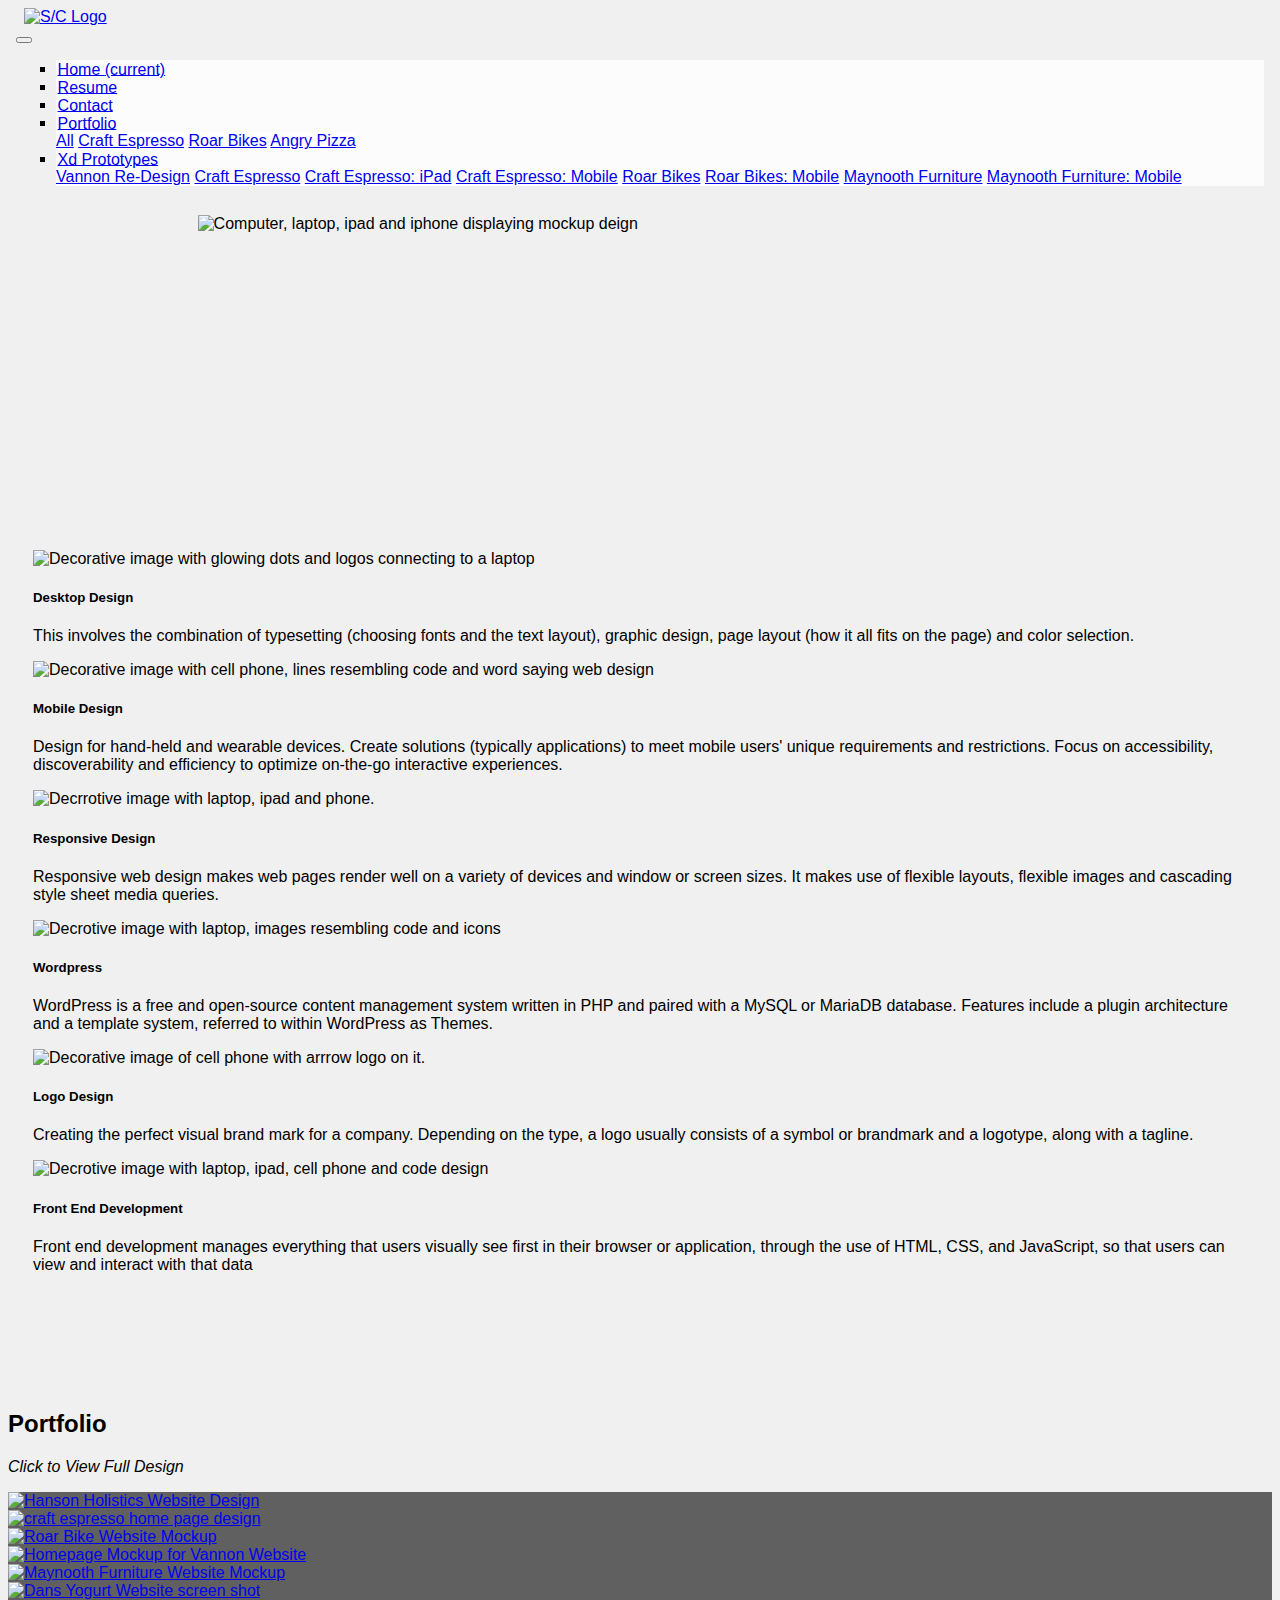
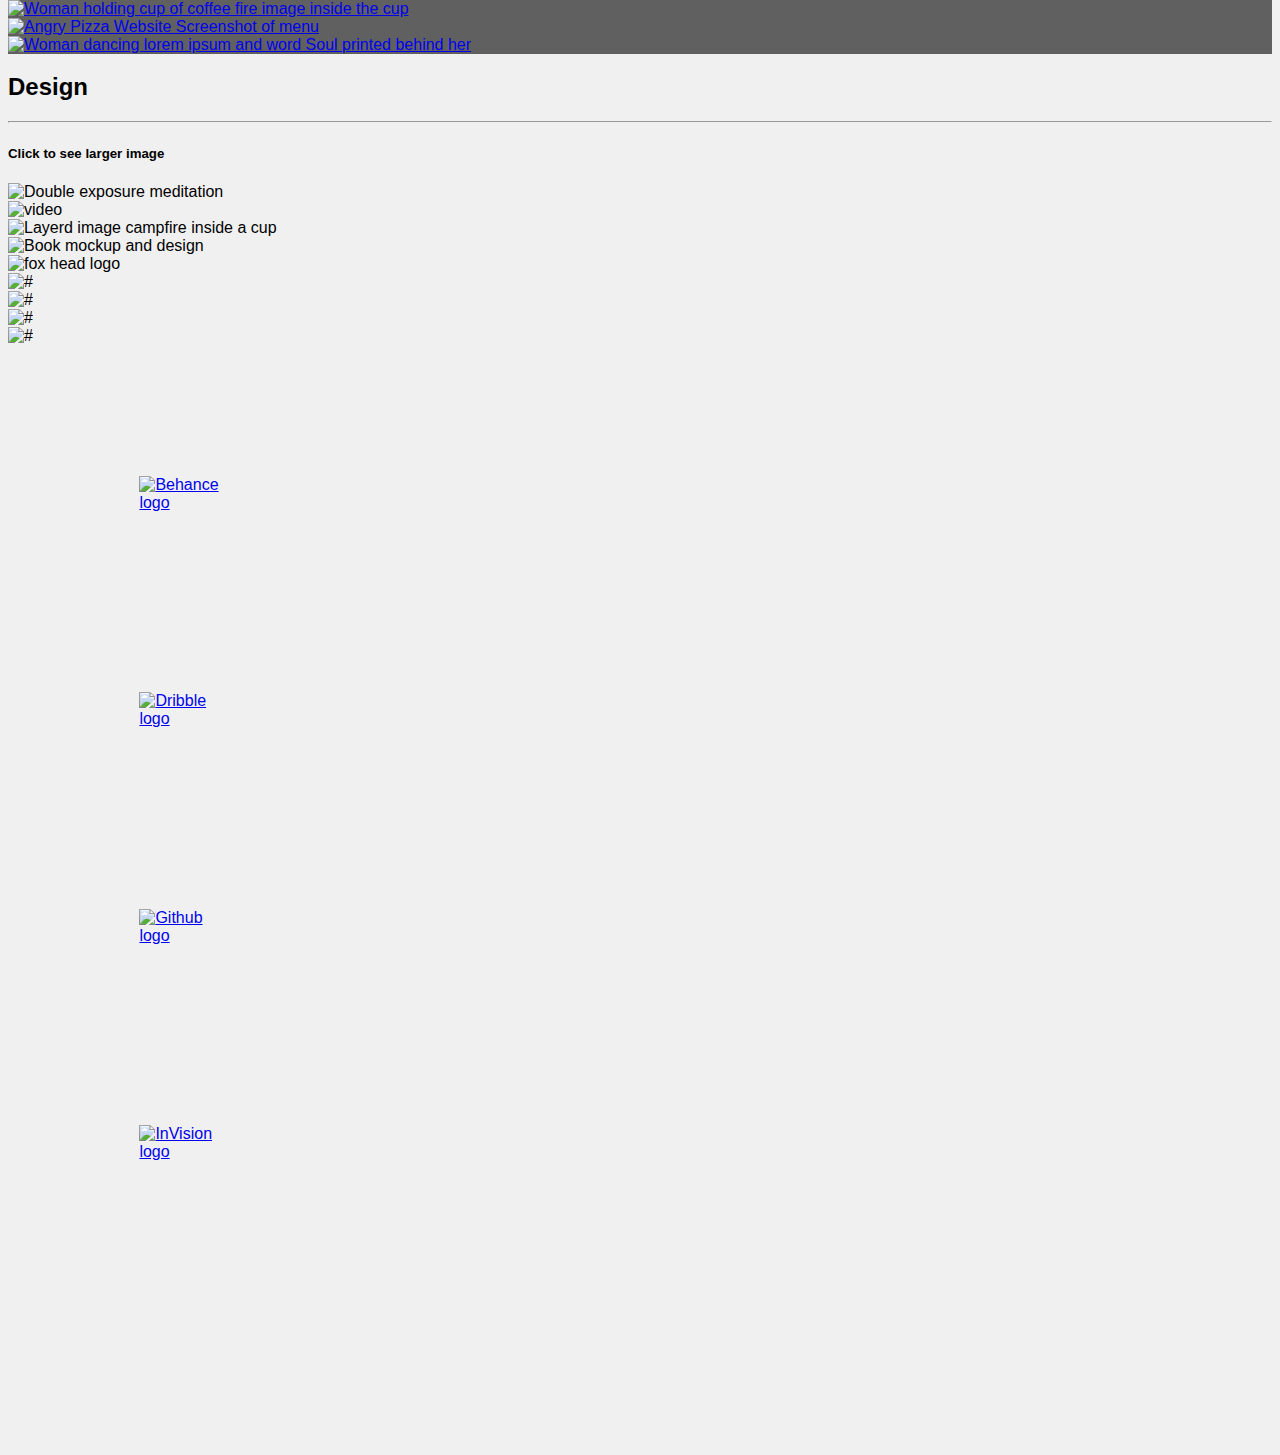
==== index.html @ a52887ca "Add files via upload" ====
<!DOCTYPE html>
<html lang="en">

<head>
    <meta charset="UTF-8">
    <meta name="viewport" content="width=device-width, initial-scale=1.0">
    <title>Stella Designs</title>
    <!--Style Sheets-->
    <link href="remixicon/remixicon.css" rel="stylesheet">
    <link rel="stylesheet" href="stylesheet.css">
    <link rel="stylesheet" href="https://use.typekit.net/ydq0ajx.css">
    <!-- Bootstrap CSS -->
    <link rel="stylesheet" href="https://stackpath.bootstrapcdn.com/bootstrap/4.5.0/css/bootstrap.min.css"
        integrity="sha384-9aIt2nRpC12Uk9gS9baDl411NQApFmC26EwAOH8WgZl5MYYxFfc+NcPb1dKGj7Sk" crossorigin="anonymous">

    <!-- Tab icon -->
    <link rel="icon" href="img/stellaDesignLogo.png">
</head>

<body class="homeback">
    <div class="container">
        <!--Nav Bar-->
        <nav class="navbar navbar-expand-lg navbar-light sticky-top">
            <!-- logo -->
            <nav class="navbar navbar-light">
                <a class="navbar-brand" href="index.html">
                    <img src="img/stellaDesignLogo.png" alt="S/C Logo" style="height: 40px; ">
                </a>
            </nav>
            <!-- buttons -->
            <button class="navbar-toggler" type="button" data-toggle="collapse" data-target="#navbarNavDropdown"
                aria-controls="navbarNavDropdown" aria-expanded="false" aria-label="Toggle navigation">
                <span class="navbar-toggler-icon"></span>
            </button>
            <div class="collapse navbar-collapse" id="navbarNavDropdown">
                <ul class="navbar-nav ml-auto float-right">
                    <li class="nav-item active btn btn-outline-light mr-2">
                        <a class="nav-link" href="index.html">Home <span class="sr-only">(current)</span></a>
                    </li>
                    <li class="nav-item btn btn-outline-light mr-2">
                        <a class="nav-link" href="resume.html" tabindex="-1" aria-disabled="true">Resume</a>
                    </li>
                    <!-- Contact Form Placeholder -->
                    <li class="nav-item btn btn-outline-light mr-2">
                        <a class="nav-link" href="#" tabindex="-1" aria-disabled="true"
                            onclick="myFunction()">Contact</a>
                    </li>

                    <!--Portfolio Dropdown -->
                    <li class="nav-item dropdown btn btn-outline-light mr-2">
                        <a class="nav-link dropdown-toggle" href="#" id="DropdownFolioLink" role="button"
                            data-toggle="dropdown" aria-haspopup="true" aria-expanded="false">
                            Portfolio
                        </a>
                        <div class="dropdown-menu dropdown-menu-right btn btn-outline-light float-right"
                            aria-labelledby="navbarDropdownMenuLink" style="width: fit-content;">
                            <a class="dropdown-item" href="#portfolio">All</a>
                            <a class="dropdown-item" href="craftespresso.html">Craft Espresso</a>
                            <a class="dropdown-item" href="roarbikes.html">Roar Bikes</a>
                            <a class="dropdown-item" href="http://www.angrypizza.org" target="_blank">Angry Pizza</a>
                        </div>
                    </li>
                    <!--Mockup Dropdown -->
                    <li class="nav-item dropdown btn btn-outline-light">
                        <a class="nav-link dropdown-toggle" href="#" id="DropdownProtoLink" role="button"
                            data-toggle="dropdown" aria-haspopup="true" aria-expanded="false">
                            Xd Prototypes
                        </a>
                        <div class="dropdown-menu dropdown-menu-right btn btn-outline-light float-right"
                            aria-labelledby="DropdownProtoLink" style="width: fit-content;">
                            <!--for adding work: <a class="dropdown-item" href="#" target="_blank"> </a> -->
                            <a class="dropdown-item"
                                href="https://xd.adobe.com/view/ec214ffd-3682-4f2c-b77d-623f2d445ed2-b972/?fullscreen"
                                target="_blank">Vannon Re-Design</a>
                            <a class="dropdown-item"
                                href="https://xd.adobe.com/view/e392a697-c793-42c1-b26d-2d791ee0e2bf-b6c1/?fullscreen"
                                target="_blank">Craft Espresso</a>
                            <a class="dropdown-item"
                                href="https://xd.adobe.com/view/31a9ad16-51f7-4d57-8e6a-fd2aa8a09aed-64fa/?fullscreen"
                                target="_blank">Craft Espresso: iPad</a>
                            <a class="dropdown-item"
                                href="https://xd.adobe.com/view/ab44ca80-dfff-43b3-85c9-408f45f07c1b-fe17/?fullscreen"
                                target="_blank">Craft Espresso: Mobile</a>
                            <a class="dropdown-item"
                                href="https://xd.adobe.com/view/7312abbd-8846-4dc2-86fb-6466eca6521e-2641/?fullscreen"
                                target="_blank">Roar Bikes</a>
                            <a class="dropdown-item"
                                href="https://xd.adobe.com/view/83d54ed7-0c4a-432d-b6cd-e9b2bb427b2b-d686/?fullscreen"
                                target="_blank">Roar Bikes: Mobile</a>
                            <a class="dropdown-item"
                                href="https://xd.adobe.com/view/3331b954-3d25-4347-905c-2ad1a66511f4-6662/?fullscreen"
                                target="_blank">Maynooth Furniture</a>
                            <a class="dropdown-item"
                                href="https://xd.adobe.com/view/c58eb7b5-ad56-41d8-8434-50454ff50d60-90dd/?fullscreen">Maynooth
                                Furniture: Mobile</a>
                        </div>
                    </li>

                </ul>
            </div>
        </nav>

        <!--Hero Box-->
        <div class="herobox">
            <img src="img/stellaDesignHeader.png" alt="Computer, laptop, ipad and iphone displaying mockup deign">
        </div>
        <!-- Freelancer Section -->
        <section id="freelancer">
            <div class="card-deck">
                <div class="col-lg-4 col-md-6">
                    <div class="card">
                        <img class="card-img-top" src="img/hp/desktopDesignBox.jpg"
                            alt="Decorative image with glowing dots and logos connecting to a laptop">
                        <div class="card-body">
                            <h5 class="card-title">Desktop Design</h5>
                            <p class="card-text">This involves the combination of typesetting (choosing fonts and the
                                text layout), graphic design, page layout (how it all fits on the page) and color
                                selection.</p>
                            <!-- <p class="card-text"><small class="text-muted">Last updated 3 mins ago</small></p> -->
                        </div>
                    </div>
                </div>

                <div class="col-lg-4 col-md-6">
                    <div class="card">
                        <img class="card-img-top" src="img/hp/mobileDesignBox.jpg"
                            alt="Decorative image with cell phone, lines resembling code and word saying web design">
                        <div class="card-body">
                            <h5 class="card-title">Mobile Design</h5>
                            <p class="card-text">Design for hand-held and wearable devices. Create solutions (typically
                                applications) to meet mobile users' unique requirements and restrictions. Focus on
                                accessibility, discoverability and efficiency to optimize on-the-go interactive
                                experiences.</p>
                            <!-- <p class="card-text"><small class="text-muted">Last updated 3 mins ago</small></p> -->
                        </div>
                    </div>
                </div>

                <div class="col-lg-4 col-md-6">
                    <div class="card">
                        <img class="card-img-top" src="img/hp/responsiveDesignBox.jpg"
                            alt="Decrrotive image with laptop, ipad and phone.">
                        <div class="card-body">
                            <h5 class="card-title">Responsive Design</h5>
                            <p class="card-text">Responsive web design makes web pages render well on a variety of
                                devices and window or screen sizes. It makes use of flexible layouts, flexible images
                                and cascading style sheet media queries.</p>
                            <!-- <p class="card-text"><small class="text-muted">Last updated 3 mins ago</small></p> -->
                        </div>
                    </div>
                </div>

                <div class="col-lg-4 col-md-6">
                    <div class="card">
                        <img class="card-img-top" src="img/hp/wordpressBox.jpg"
                            alt="Decrotive image with laptop, images resembling code and icons">
                        <div class="card-body">
                            <h5 class="card-title">Wordpress</h5>
                            <p class="card-text">WordPress is a free and open-source content management system written
                                in PHP and paired with a MySQL or MariaDB database. Features include a plugin
                                architecture and a template system, referred to within WordPress as Themes.</p>
                            <!-- <p class="card-text"><small class="text-muted">Last updated 3 mins ago</small></p> -->
                        </div>
                    </div>
                </div>

                <div class="col-lg-4 col-md-6">
                    <div class="card">
                        <img class="card-img-top" src="img/hp/logoDesignBox.jpg"
                            alt="Decorative image of cell phone with arrrow logo on it.">
                        <div class="card-body">
                            <h5 class="card-title">Logo Design</h5>
                            <p class="card-text">Creating the perfect visual brand mark for a company. Depending on the
                                type, a logo usually consists of a symbol or brandmark and a logotype, along with a
                                tagline.</p>
                            <!-- <p class="card-text"><small class="text-muted">Last updated 3 mins ago</small></p> -->
                        </div>
                    </div>
                </div>

                <div class="col-lg-4 col-md-6">
                    <div class="card">
                        <img class="card-img-top" src="img/hp/frontEndDevelopmentBox.jpg"
                            alt="Decrotive image with laptop, ipad, cell phone and code design">
                        <div class="card-body">
                            <h5 class="card-title">Front End Development</h5>
                            <p class="card-text">Front end development manages everything that users visually see first
                                in their browser or application, through the use of HTML, CSS, and JavaScript, so that
                                users can view and interact with that data</p>
                            <!-- <p class="card-text"><small class="text-muted">Last updated 3 mins ago</small></p> -->
                        </div>
                    </div>
                </div>

            </div>
        </section>



        <!-- ======= Portfolio Section ======= -->
        <section id="portfolio" class="portfolio">
            <div class="container">

                <div class="section-title">
                    <h2>Portfolio</h2>
                    <p><em>Click to View Full Design</em></p>
                </div>

                <div class="row portfolio-container">

                    <div class="col-lg-4 col-md-6 portfolio-item filter-card">
                        <div class="portfolio-wrap">
                            <a href="https://xd.adobe.com/view/724b1f10-8fae-4a0b-abdb-724ad7472450-2718/?fullscreen">
                                <img src="img/hp/HansonHolisticsDraft.jpg" class="img-fluid"
                                    alt="Hanson Holistics Website Design">
                                <div class="portfolio-info">
                                    <h4>Hanson Holistics</h4>
                                    <p>Re-Design &amp Website To Come</p>
                                </div>
                            </a>
                        </div>
                    </div>

                    <div class="col-lg-4 col-md-6 portfolio-item filter-web">
                        <div class="portfolio-wrap">
                            <a href="craftespresso.html">
                                <img src="img/ce/DesktopHome.jpg" class="img-fluid"
                                    alt="craft espresso home page design">
                                <div class="portfolio-info">
                                    <h4>Craft Espresso</h4>
                                    <p>Xd Design</p>
                                </div>
                            </a>
                        </div>
                    </div>

                    <div class="col-lg-4 col-md-6 portfolio-item filter-app">
                        <div class="portfolio-wrap">
                            <a href="roarbikes.html">
                                <img src="img/rb/rbHome.jpg" class="img-fluid" alt="Roar Bike Website Mockup">
                                <div class="portfolio-info">
                                    <h4>Roar Bikes</h4>
                                    <p>Xd Design</p>
                                </div>
                            </a>
                        </div>
                    </div>

                    <div class="col-lg-4 col-md-6 portfolio-item filter-web">
                        <div class="portfolio-wrap">
                            <a href="https://xd.adobe.com/view/ec214ffd-3682-4f2c-b77d-623f2d445ed2-b972/?fullscreen"
                                target="_blank">
                                <img src="img/hp/VannonHomePage.jpg" class="img-fluid"
                                    alt="Homepage Mockup for Vannon Website">
                                <div class="portfolio-info">
                                    <h4>Vannon Homepage Re-Design </h4>
                                    <p>Adobe Xd & Photoshop</p>
                                </div>
                            </a>
                        </div>
                    </div>

                    <div class="col-lg-4 col-md-6 portfolio-item filter-web">
                        <div class="portfolio-wrap">
                            <a href="https://xd.adobe.com/view/3331b954-3d25-4347-905c-2ad1a66511f4-6662/?fullscreen"
                                target="_blank">
                                <img src="img/hp/maynoothHomepage.jpg" class="img-fluid"
                                    alt="Maynooth Furniture Website Mockup">
                                <div class="portfolio-info">
                                    <h4>Maynooth Furniture</h4>
                                    <p>Xd Design</p>
                                </div>
                            </a>
                        </div>
                    </div>

                    <div class="col-lg-4 col-md-6 portfolio-item filter-card">
                        <div class="portfolio-wrap">
                            <a href="https://github.com/stella-designs/dansyogurt" target="_blank">
                                <img src="img/hp/MockupDansyogurt.jpg" class="img-fluid"
                                    alt="Dans Yogurt Website screen shot">
                                <div class="portfolio-info">
                                    <h4>Dans Yogurt</h4>
                                    <p>HTML, CSS and Bootstrap</p>
                                </div>
                            </a>
                        </div>
                    </div>

                    <div class="col-lg-4 col-md-6 portfolio-item filter-app">
                        <div class="portfolio-wrap">
                            <a href="https://github.com/stella-designs">
                                <img src="img/hp/pexels-negative-space-169573.jpg" class="img-fluid"
                                    alt="Woman holding cup of coffee fire image inside the cup">
                                <div class="portfolio-info">
                                    <h4>Portfolio Code</h4>
                                    <p>On Github</p>
                                </div>
                            </a>
                        </div>
                    </div>

                    <div class="col-lg-4 col-md-6 portfolio-item filter-app">
                        <div class="portfolio-wrap">
                            <a href="http://www.angrypizza.org" target="_blank">
                                <img src="img/hp/angrypizzamenu.png" class="img-fluid"
                                    alt="Angry Pizza Website Screenshot of menu">
                                <div class="portfolio-info">
                                    <h4>Angry Pizza</h4>
                                    <p>Website Build on Wordpress</p>
                                </div>
                            </a>
                        </div>
                    </div>

                    <div class="col-lg-4 col-md-6 portfolio-item filter-card">
                        <div class="portfolio-wrap">
                            <a href="#">
                                <img src="img/hp/pexels-pixabay-78793.jpg" class="img-fluid"
                                    alt="Woman dancing lorem ipsum and word Soul printed behind her">
                                <div class="portfolio-info">
                                    <h4>Auto Shop</h4>
                                    <p>Re-Design &amp Website To Come</p>
                                </div>
                            </a>
                        </div>
                    </div>


                    <!------ Image Modal -------->
                    <div class="container my-4">

                        <h2>Design</h2>

                        <hr>
                        <h5>Click to see larger image</h5>

                        <!-- Grid row -->
                        <div class="row">

                            <!-- Grid column -->
                            <div class="col-lg-4 col-md-12 mb-4">

                                <!--Modal: Name-->
                                <div class="modal fade" id="modal1" tabindex="-1" role="dialog"
                                    aria-labelledby="myModalLabel" aria-hidden="true">
                                    <div class="modal-dialog modal-lg" role="document">

                                        <!--Content-->
                                        <div class="modal-content">

                                            <!--Body-->
                                            <div class="modal-body mb-0 p-0">

                                                <div class="embed-responsive embed-responsive-16by9 z-depth-1-half">
                                                    <img class="embed-responsive-item"
                                                        src="img/dp/doubleexposuremeditation.jpg"
                                                        alt="Double exposure meditation" allowfullscreen>
                                                </div>

                                            </div>

                                            <!--Footer-->
                                            <div class="modal-footer justify-content-center">
                                                <button type="button"
                                                    class="btn btn-outline-primary btn-rounded btn-md ml-4"
                                                    data-dismiss="modal">Close</button>
                                            </div>

                                        </div>
                                        <!--/.Content-->

                                    </div>
                                </div>
                                <!--Modal: Name-->

                                <a><img class="img-fluid z-depth-1" src="img/dp/doubleexposuremeditation.jpg"
                                        alt="Double exposure meditation" data-toggle="modal" data-target="#modal1"></a>

                            </div>
                            <!-- Grid column -->

                            <!-- Grid column -->
                            <div class="col-lg-4 col-md-6 mb-4">

                                <!--Modal: Name-->
                                <div class="modal fade" id="modal6" tabindex="-1" role="dialog"
                                    aria-labelledby="myModalLabel" aria-hidden="true">
                                    <div class="modal-dialog modal-lg" role="document">

                                        <!--Content-->
                                        <div class="modal-content">

                                            <!--Body-->
                                            <div class="modal-body mb-0 p-0">

                                                <div class="embed-responsive embed-responsive-16by9 z-depth-1-half">
                                                    <img class="embed-responsive-item"
                                                        src="img/dp/dancerColorAccent.jpg" allowfullscreen>
                                                </div>

                                            </div>

                                            <!--Footer-->
                                            <div class="modal-footer justify-content-center">
                                                <button type="button"
                                                    class="btn btn-outline-primary btn-rounded btn-md ml-4"
                                                    data-dismiss="modal">Close</button>
                                            </div>

                                        </div>
                                        <!--/.Content-->

                                    </div>
                                </div>
                                <!--Modal: Name-->

                                <a><img class="img-fluid z-depth-1" src="img/dp/dancerColorAccent.jpg" alt="video"
                                        data-toggle="modal" data-target="#modal6"></a>

                            </div>
                            <!-- Grid column -->

                            <!-- Grid column -->
                            <div class="col-lg-4 col-md-6 mb-4">

                                <!--Modal: Name-->
                                <div class="modal fade" id="modal4" tabindex="-1" role="dialog"
                                    aria-labelledby="myModalLabel" aria-hidden="true">
                                    <div class="modal-dialog modal-lg" role="document">

                                        <!--Content-->
                                        <div class="modal-content">

                                            <!--Body-->
                                            <div class="modal-body mb-0 p-0">

                                                <div class="embed-responsive embed-responsive-16by9 z-depth-1-half">
                                                    <img class="embed-responsive-item" src="img/dp/postcardMockup.jpg"
                                                        alt="Layerd image campfire inside a cup" allowfullscreen>
                                                </div>

                                            </div>

                                            <!--Footer-->
                                            <div class="modal-footer justify-content-center">
                                                <button type="button"
                                                    class="btn btn-outline-primary btn-rounded btn-md ml-4"
                                                    data-dismiss="modal">Close</button>
                                            </div>

                                        </div>
                                        <!--/.Content-->

                                    </div>
                                </div>
                                <!--Modal: Name-->

                                <a><img class="img-fluid z-depth-1" src="img/dp/postcardMockup.jpg"
                                        alt="Layerd image campfire inside a cup" data-toggle="modal"
                                        data-target="#modal4"></a>

                            </div>
                            <!-- Grid column -->

                        </div>
                        <!-- Grid row -->

                        <!-- Grid row -->
                        <div class="row">

                            <!-- Grid column -->
                            <div class="col-lg-4 col-md-12 mb-4">

                                <!--Modal: Name-->
                                <div class="modal fade" id="modal2" tabindex="-1" role="dialog"
                                    aria-labelledby="myModalLabel" aria-hidden="true">
                                    <div class="modal-dialog modal-lg" role="document">

                                        <!--Content-->
                                        <div class="modal-content">

                                            <!--Body-->
                                            <div class="modal-body mb-0 p-0">

                                                <div class="embed-responsive embed-responsive-16by9 z-depth-1-half">
                                                    <img class="embed-responsive-item"
                                                        src="img/dp/GaH_longDocMockup.jpg" alt="Book mockup and design"
                                                        allowfullscreen>
                                                </div>

                                            </div>

                                            <!--Footer-->
                                            <div class="modal-footer justify-content-center">
                                                <button type="button"
                                                    class="btn btn-outline-primary btn-rounded btn-md ml-4"
                                                    data-dismiss="modal">Close</button>
                                            </div>

                                        </div>
                                        <!--/.Content-->

                                    </div>
                                </div>
                                <!--Modal: Name-->

                                <a><img class="img-fluid z-depth-1" src="img/dp/GaH_longDocMockup.jpg"
                                        alt="Book mockup and design" data-toggle="modal" data-target="#modal2"></a>

                            </div>
                            <!-- Grid column -->

                            <!-- Grid column -->
                            <div class="col-lg-4 col-md-6 mb-4">

                                <!--Modal: Name-->
                                <div class="modal fade" id="modal5" tabindex="-1" role="dialog"
                                    aria-labelledby="myModalLabel" aria-hidden="true">
                                    <div class="modal-dialog modal-lg" role="document">

                                        <!--Content-->
                                        <div class="modal-content">

                                            <!--Body-->
                                            <div class="modal-body mb-0 p-0">

                                                <div class="embed-responsive embed-responsive-16by9 z-depth-1-half">
                                                    <img class="embed-responsive-item" src="img/dp/foxAi.svg"
                                                        alt="fox head logo" allowfullscreen>
                                                </div>

                                            </div>

                                            <!--Footer-->
                                            <div class="modal-footer justify-content-center">
                                                <button type="button"
                                                    class="btn btn-outline-primary btn-rounded btn-md ml-4"
                                                    data-dismiss="modal">Close</button>
                                            </div>

                                        </div>
                                        <!--/.Content-->

                                    </div>
                                </div>
                                <!--Modal: Name-->

                                <a><img class="img-fluid z-depth-1" src="img/dp/foxAi.svg" alt="fox head logo"
                                        data-toggle="modal" data-target="#modal5"></a>

                            </div>
                            <!-- Grid column -->

                            <!-- Grid column -->
                            <div class="col-lg-4 col-md-6 mb-4">

                                <!--Modal: Name-->
                                <div class="modal fade" id="modal3" tabindex="-1" role="dialog"
                                    aria-labelledby="myModalLabel" aria-hidden="true">
                                    <div class="modal-dialog modal-lg" role="document">

                                        <!--Content-->
                                        <div class="modal-content">

                                            <!--Body-->
                                            <div class="modal-body mb-0 p-0">

                                                <div class="embed-responsive embed-responsive-16by9 z-depth-1-half">
                                                    <img class="embed-responsive-item" src="img/dp/fireincup.jpg"
                                                        allowfullscreen>
                                                </div>

                                            </div>

                                            <!--Footer-->
                                            <div class="modal-footer d-block d-md-flex justify-content-center">
                                                <button type="button"
                                                    class="btn btn-outline-primary btn-rounded btn-md ml-4"
                                                    data-dismiss="modal">Close</button>
                                            </div>

                                        </div>
                                        <!--/.Content-->

                                    </div>
                                </div>
                                <!--Modal: Name-->

                                <a><img class="img-fluid z-depth-1" src="img/dp/fireincup.jpg" alt="#"
                                        data-toggle="modal" data-target="#modal3"></a>

                            </div>
                            <!--End Grid column -->
                            <!-- Grid column -->
                            <div class="col-lg-4 col-md-6 mb-4">

                                <!--Modal: Name-->
                                <div class="modal fade" id="modal7" tabindex="-1" role="dialog"
                                    aria-labelledby="myModalLabel" aria-hidden="true">
                                    <div class="modal-dialog modal-lg" role="document">

                                        <!--Content-->
                                        <div class="modal-content">

                                            <!--Body-->
                                            <div class="modal-body mb-0 p-0">

                                                <div class="embed-responsive embed-responsive-16by9 z-depth-1-half">
                                                    <img class="embed-responsive-item" src="img/dp/touchup.jpg"
                                                        allowfullscreen>
                                                </div>

                                            </div>

                                            <!--Footer-->
                                            <div class="modal-footer d-block d-md-flex justify-content-center">
                                                <button type="button"
                                                    class="btn btn-outline-primary btn-rounded btn-md ml-4"
                                                    data-dismiss="modal">Close</button>
                                            </div>

                                        </div>
                                        <!--/.Content-->

                                    </div>
                                </div>
                                <!--Modal: Name-->

                                <a><img class="img-fluid z-depth-1" src="img/dp/touchup.jpg" alt="#" data-toggle="modal"
                                        data-target="#modal7"></a>

                            </div>
                            <!--End Grid column -->
                            <!-- Grid column -->
                            <div class="col-lg-4 col-md-6 mb-4">

                                <!--Modal: Name-->
                                <div class="modal fade" id="modal8" tabindex="-1" role="dialog"
                                    aria-labelledby="myModalLabel" aria-hidden="true">
                                    <div class="modal-dialog modal-lg" role="document">

                                        <!--Content-->
                                        <div class="modal-content">

                                            <!--Body-->
                                            <div class="modal-body mb-0 p-0">

                                                <div class="embed-responsive embed-responsive-16by9 z-depth-1-half">
                                                    <img class="embed-responsive-item"
                                                        src="img/dp/GaHmagazineMockup.jpg" allowfullscreen>
                                                </div>

                                            </div>

                                            <!--Footer-->
                                            <div class="modal-footer d-block d-md-flex justify-content-center">
                                                <button type="button"
                                                    class="btn btn-outline-primary btn-rounded btn-md ml-4"
                                                    data-dismiss="modal">Close</button>
                                            </div>

                                        </div>
                                        <!--/.Content-->

                                    </div>
                                </div>
                                <!--Modal: Name-->

                                <a><img class="img-fluid z-depth-1" src="img/dp/GaHmagazineMockup.jpg" alt="#"
                                        data-toggle="modal" data-target="#modal8"></a>

                            </div>
                            <!--End Grid column -->
                            <!-- Grid column -->
                            <div class="col-lg-4 col-md-6 mb-4">

                                <!--Modal: Name-->
                                <div class="modal fade" id="modal9" tabindex="-1" role="dialog"
                                    aria-labelledby="myModalLabel" aria-hidden="true">
                                    <div class="modal-dialog modal-lg" role="document">

                                        <!--Content-->
                                        <div class="modal-content">

                                            <!--Body-->
                                            <div class="modal-body mb-0 p-0">

                                                <div class="embed-responsive embed-responsive-16by9 z-depth-1-half">
                                                    <img class="embed-responsive-item" src="img/dp/WaterColor.jpg"
                                                        allowfullscreen>
                                                </div>

                                            </div>

                                            <!--Footer-->
                                            <div class="modal-footer d-block d-md-flex justify-content-center">
                                                <button type="button"
                                                    class="btn btn-outline-primary btn-rounded btn-md ml-4"
                                                    data-dismiss="modal">Close</button>
                                            </div>

                                        </div>
                                        <!--/.Content-->

                                    </div>
                                </div>
                                <!--Modal: Name-->

                                <a><img class="img-fluid z-depth-1" src="img/dp/WaterColor.jpg" alt="#"
                                        data-toggle="modal" data-target="#modal9"></a>

                            </div>
                            <!--End Grid column -->

                        </div>
                        <!-- Grid row -->

                    </div>
                    <!-- End Image -->


                </div>
            </div>
        </section><!-- End Portfolio Section -->

        <!-- Social Media Links -->
        <section id="socialmedia" class="parallax-section">
            <div class="container">
                <div class="row">

                    <div class="col-md-3 col-sm-6 col-6">
                        <a href="https://www.behance.net/stellachaves" target="_blank">
                            <img src="img/hp/behance.svg" class="img-responsive" alt="Behance logo">
                        </a>
                    </div>
                    <div class="col-md-3 col-sm-6 col-6">
                        <a href="https://dribbble.com/Stella-designs" target="_blank">
                            <img src="img/hp/dribbble.svg" class="img-responsive" alt="Dribble logo">
                        </a>
                    </div>
                    <div class="col-md-3 col-sm-6 col-6">
                        <a href="https://github.com/stella-designs" target="_blank">
                            <img src="img/hp/github.svg" class="img-responsive" alt="Github logo">
                        </a>
                    </div>
                    <div class="col-md-3 col-sm-6 col-6">
                        <a href="https://stella393067.invisionapp.com/board/Class-Projects-cka5nbep303c718x0lbjyzoe6"
                            target="_blank">
                            <img src="img/hp/invision.svg" class="img-responsive" alt="InVision logo">
                        </a>
                    </div>

                </div>
            </div>
        </section>
    </div>

    <!--Footer-->
    <footer>
    </footer>


    <!--JavaScript-->
    <script src="https://code.jquery.com/jquery-3.5.1.slim.min.js"
        integrity="sha384-DfXdz2htPH0lsSSs5nCTpuj/zy4C+OGpamoFVy38MVBnE+IbbVYUew+OrCXaRkfj"
        crossorigin="anonymous"></script>
    <script src="https://cdn.jsdelivr.net/npm/popper.js@1.16.1/dist/umd/popper.min.js"
        integrity="sha384-9/reFTGAW83EW2RDu2S0VKaIzap3H66lZH81PoYlFhbGU+6BZp6G7niu735Sk7lN"
        crossorigin="anonymous"></script>
    <script src="https://stackpath.bootstrapcdn.com/bootstrap/4.5.2/js/bootstrap.min.js"
        integrity="sha384-B4gt1jrGC7Jh4AgTPSdUtOBvfO8shuf57BaghqFfPlYxofvL8/KUEfYiJOMMV+rV"
        crossorigin="anonymous"></script>
    <script src="js/script.js"></script>
</body>

</html>
---- stylesheet.css ----
body {
  font-family: carta-marina, sans-serif !important;
}
body p, body li {
  font-family: condor-condensed, sans-serif !important;
}

li {
  list-style-type: square;
}

.nav-link {
  padding: .1rem !important;
}

.navbar {
  padding: .01rem .5rem !important;
}

/* Backgound */
@media (min-width: 481px) {
  .homeback {
    background-image: url('img/hp/hpBackground.jpg');
    background-color: #f0f0f0;
  }

  .blackBackground {
    background-image: url('img/rb/blackBack.jpg');
    background-color: black;
  }

  .mfBackground {
    background-image: url('img/mf/mfBckGrd.jpg');
    background-color: #f0f0f0;
  }

  .ceBackground {
    background-image: url('img/ce/cfespBkGrdDsk.jpg');
    background-color: #0e0802;
  }

  .designBackground {
 
    background-color: rgb(30, 30, 30);
  }
}

.homeback, .blackBackground, .mfBackground, .designBackground, .ceBackground {
    background-repeat: no-repeat;
    background-attachment: scroll;
    background-position: center top; 
    background-size: cover;
}

/* Load Smaller Image for Mobile */

@media (max-width: 480px) {
  .homeback {
    background-image: url('img/hp/mobile/hpBackground@0.33x.jpg');
    background-size: auto;
    background-repeat: repeat-y;
  }
  
  .blackBackground {
    background-image: url('img/rb/mobile/roarBikesBkGrdMobile.jpg');
    background-size: auto;
    background-repeat: repeat-y;
  }
  
  .mfBackground {
    background-image: url('img/mf/mobile/maynoothMobileBkGrd.jpg');
    background-size: auto;
    background-repeat: repeat-y;
  }
  
  .ceBackground {
    background-image: url('img/ce/mobile/craftEspMobileBkGrd.jpg');
    background-size: auto;
    background-repeat: repeat-y;
  }
  
  .designBackground {
    background-image: url('img/dp/mobile/adobeDesginBkGrdMobile.jpg');
    background-size: auto;
    background-repeat: repeat-y;
  }
}

/* Navbar */

.btn {
  width: 100%;
}
.btn-outline-light {
  border-color: white !important;
  background-color: rgba(255, 255, 255, 0.753) !important;
}

.btn-outline-light:hover {
  background-color: rgba(255, 255, 255, 0.5);
}

.dropdown-item.active, .dropdown-item:active {
  background-color: rgba(255, 255, 255, 0.715);
 
}
.dropdown-item {
  align-items: center;
}

.navbar ul {
  right: 25px;
  top: 70px;
}

/* Hero Box */

.herobox img {
    display: block;
    margin-left: auto;
    margin-right: auto;
    width: 70%;
    height: auto;
    padding-top: 1%;
    padding-bottom: 10%;
}
/* Freelancer Section */
#freelancer {
  padding: 25px;
  margin-top: 150px;
  margin-bottom: 50px;
}

#freelancer .card {
  margin-top: 15px;
}
/* Introduction */

#webintro, #mobileIntro, #ipadIntro {
  color: #ffffff;
  padding-top: 15px;
  padding-bottom: 20px;
  position: relative;
}

#webIntro .intro-detail, #mobileIntro .intro-detail, #ipadIntro .intro-detail{
  position: relative;
  top: 40px;
  padding-bottom: 75px;
}

#webIntro img, #mobileIntro img, #ipadIntro img {
  padding: 20px 20px 40px 20px;
  max-width: 100%;
}

/*  Overview  section + aboutImg */

#overview {
    padding-top: 17em;
    padding-bottom: 15px;
    position: relative;
  }

  #aboutImg, #wireframe {
    padding-top: 1em;
    padding-bottom: 20px;
    position: relative;
  }

  #aboutImg img {
    width:  75%;
    height: auto;
    border: 4px solid #f9f9f9;
    padding: 20px;
  }
  
  #overview img, #wireframe img {
    border: 4px solid #f9f9f9;
    padding: 20px;
    height: 450px;
  }

  #socialmedia {
    margin-top: 80px;
  }

  #socialmedia img {
    object-fit: fill;
    height: 80px;
    width: 80px;
    padding: 5px;
    margin: 10%;
  }
  
  #overview blockquote, #wireframe blockquote {
    background: #ffffff;
    box-shadow: 0px 2px 8px 10px rgba(50, 50, 50, 0.04);
    word-spacing: 1px;
    letter-spacing: 1px;
    position: relative;
    z-index: 1;
    font-size: 1.25em;
    top: -75px;
    left: 80px;
    padding: 35px;
    width: 95%;
  }
  
  .homeback #overview blockquote {
    border-left: 8px solid #093e3c;
  }

  .blackBackground #overview blockquote, .blackBackground #wireframe blockquote {
    border-left: 8px solid #303030;
  }

  .ceBackground #overview blockquote, .ceBackground #wireframe blockquote {
    border-left: 8px solid #C9BAAC;
  }

  .mfBackground #overview blockquote, .mfBackground #wireframe blockquote{
    border-left: 8px solid #83A1A2;
  }

  



@media (max-width: 570px) 
 {
  #overview blockquote, #aboutImg blockquote, #wireframe blockquote 
    {
        font-size: 1em;
        left: 40px;
        padding: 15px;
        top: -50px;
    }
 }

  #overview .overview-detail {
    position: relative;
    top: 40px;
    padding-bottom: 75px;
  }

  @media (max-width: 768px){
    .homeback #overview .overview-detail {
      background-color: rgba(255, 255, 255, 0.70);
      padding: 25px;
    }
  }
  
  #overview .btn {
    background: transparent;
    border: 4px solid #26253a;
    border-radius: 0px;
    font-size: 1.37em;
    font-weight: 600;
    letter-spacing: 4px;
    text-transform: uppercase;
    padding: 14px 46px;
    transition: all 0.4s ease-in-out;
    margin-top: 32px;
  }
  
  #overview .btn:hover {
    background: #26253a;
    color: #ffffff;
  }

  .img-responsive {
      display:block;
      max-width:100%;
      height:auto
  }

  .parallax-section {
    background-attachment: fixed !important;
    background-size: cover !important;
  }

/* 
Mockup 
*/

#mockup img {
  max-width: 100%;
  max-height: 950px;
  margin: 40px;
  box-shadow:   5px 5px  rgba(255, 255, 255, 0.5);
}


#mobilemockup img, #roarmm img, #ipad img {
  max-width: 100%;
  margin: 40px;
  box-shadow:  5px 5px  rgba(255, 255, 255, 0.5);
}

#mockup img,  #mobilemockup img, #roarmm img, #ipad img {
  display: block;
}

@media (max-width: 570px) 
{
  #mockup img,  #mobilemockup img, #roarmm img, #ipad img
  {
      margin: 5px;
      max-width: 95%;
  }
}

/* 
Maynooth Video 
*/

#mobilemockup video {
  height: 640px;
  padding: 15px;
}


/* Portfolio */

.portfolio {
    padding-top: 25px;
}

.portfolio img {
  object-fit: cover;
  height: 475px;
  width: 100%;

}

.portfolio-item {
  padding: 0 !important;
  margin: 0 !important;
}

.portfolio #portfolio-flters {
  padding: 0;
  margin: 0 auto 15px auto;
  list-style: none;
  text-align: center;
  border-radius: 50px;
  padding: 2px 15px;
}

.portfolio #portfolio-flters li {
  cursor: pointer;
  display: inline-block;
  padding: 8px 16px 10px 16px;
  font-size: .875em;
  font-weight: 600;
  line-height: 1;
  text-transform: uppercase;
  color: #fff;
  background: rgba(255, 255, 255, 0.1);
  margin: 0 3px 10px 3px;
  transition: all 0.3s ease-in-out;
  border-radius: 4px;
}

.portfolio #portfolio-flters li:hover, .portfolio #portfolio-flters li.filter-active {
  background: #4c5c8a93;
}

.portfolio #portfolio-flters li:last-child {
  margin-right: 0;
}

.portfolio .portfolio-wrap {
  transition: 0.3s;
  position: relative;
  overflow: hidden;
  z-index: 1;
  background: rgba(0, 0, 0, 0.6);   

}

.portfolio .portfolio-wrap::before {
  content: "";
  background: rgba(0, 0, 0, 0.6);
  position: absolute;
  left: 30px;
  right: 30px;
  top: 30px;
  bottom: 30px;
  transition: all ease-in-out 0.3s;
  z-index: 2;
  opacity: 0;
}

.portfolio .portfolio-wrap .portfolio-info {
  opacity: 0;
  position: absolute;
  top: 0;
  left: 0;
  right: 0;
  bottom: 0;
  text-align: center;
  z-index: 3;
  transition: all ease-in-out 0.3s;
  display: flex;
  flex-direction: column;
  justify-content: center;
  align-items: center;
}

.portfolio .portfolio-wrap .portfolio-info::before {
  display: block;
  content: "";
  width: 48px;
  height: 48px;
  position: absolute;
  top: 35px;
  left: 35px;
  border-top: 3px solid #fff;
  border-left: 3px solid #fff;
  transition: all 0.5s ease 0s;
  z-index: 9994;
}

.portfolio .portfolio-wrap .portfolio-info::after {
  display: block;
  content: "";
  width: 48px;
  height: 48px;
  position: absolute;
  bottom: 35px;
  right: 35px;
  border-bottom: 3px solid #fff;
  border-right: 3px solid #fff;
  transition: all 0.5s ease 0s;
  z-index: 9994;
}

.portfolio .portfolio-wrap .portfolio-info h4 {
  font-size: 1.25em;
  color: #fff;
  font-weight: 600;
}

.portfolio .portfolio-wrap .portfolio-info p {
  color: #ffffff;
  font-size: .875em;
  text-transform: uppercase;
  padding: 0;
  margin: 0;
}

.portfolio .portfolio-wrap .portfolio-links {
  text-align: center;
  z-index: 4;
}

.portfolio .portfolio-wrap .portfolio-links a {
  color: #fff;
  margin: 0 2px;
  font-size: 1.75em;
  display: inline-block;
  transition: 0.3s;
}

.portfolio .portfolio-wrap .portfolio-links a:hover {
  color: #63eda3;
}

.portfolio .portfolio-wrap:hover::before {
  top: 0;
  left: 0;
  right: 0;
  bottom: 0;
  opacity: 1;
}

.portfolio .portfolio-wrap:hover .portfolio-info {
  opacity: 1;
}

.portfolio .portfolio-wrap:hover .portfolio-info::before {
  top: 15px;
  left: 15px;
}

.portfolio .portfolio-wrap:hover .portfolio-info::after {
  bottom: 15px;
  right: 15px;
}



/*--------------------------------------------------------------
# About
--------------------------------------------------------------*/
.about-me {
  padding-bottom: 15px;
}

.about-me .content h3 {
    font-weight: 700;
    font-size: 1.625em;
    color: #093e3c;
  }
  
  .about-me .content li {
    list-style: none;
    padding-bottom: 10px;
  }
  
  .about-me .content i {
    font-size: 1.25em;
    padding-right: 2px;
    color: #64A19E;
  }
  
  .about-me .content p:last-child {
    margin-bottom: 0;
  }
  
  .about h2 {
      padding-top: 15px;
  }
 
  /*--------------------------------------------------------------
  # Interests, Skills
  --------------------------------------------------------------*/
  .interests .icon-box, .skills .icon-box {
    display: flex;
    align-items: center;
    padding: 20px;
    background: rgba(19, 19, 19, 0.509);
    transition: ease-in-out 0.3s;
  }
  
  .interests .icon-box i, .skills .icon-box i {
    font-size: 2em;
    padding-right: 10px;
    line-height: 1;
  }
  
  .interests .icon-box h3, .skills .icon-box h3 {
    font-weight: 700;
    margin: 0;
    padding: 0;
    line-height: 1;
    font-size: 1em;
    color: rgb(255, 255, 255);
  }
  
  .interests i, .skills i {
    color: #64A19E;
    text-shadow: 2px 2px black;
  }


  
  
  /*--------------------------------------------------------------
  # Resume
  --------------------------------------------------------------*/
  .resume {
    padding-top: 60px;
  }

  .resume .resume-title {
    font-size: 1.625em;
    font-weight: 700;
    margin-top: 20px;
    margin-bottom: 20px;
    color: #fff;
  }
  
  .resume .resume-item {
    padding: 0 0 20px 20px;
    margin-top: -2px;
    border-left: 2px solid rgba(255, 255, 255, 0.2);
    position: relative;
  }
  
  .resume h3 {
      text-shadow: 1px 1px rgba(0, 0, 0, 0.534);
  }

  .resume .resume-item h4 {
    line-height: 18px;
    font-size: 1.125em;
    font-weight: 600;
    text-transform: uppercase;
    font-family: carta-marina, sans-serif;
    font-style: normal;
    color: #093e3c;
    margin-bottom: 10px;
  }
  
  .resume .resume-item h5 {
    font-size: 1em;
    background: rgba(255, 255, 255, 0.15);
    padding: .3125em 1em;
    display: inline-block;
    font-weight: 600;
    margin-bottom: .0625em;
  }
  
  .resume .resume-item ul {
    padding-left: 1.25em;
  }
  
  
  .resume .resume-item:last-child {
    padding-bottom: 0;
  }
  
  .resume a:link {
    color: #64A19E;
    background-color: transparent;
    text-decoration: underline;
  }
  .resume a:visited {
    color: #9bc3c1;
    background-color: transparent;
    text-decoration: none;
  }
  .resume a:hover {
    color: #7dc0bd;
    background-color: transparent;
    text-decoration: underline double;
  }
  /* resume introduction box */
  .backing {
    background-color: #f3f3f3d2;
    padding: 55px;
    margin: 15px;
  }
  .backing h3 {
    padding-top: 15px;
  }

  /* Footer */

  footer {
    padding: 55px;
    background-image: url('img/footer.jpg');
    background-repeat: no-repeat;
    background-attachment: scroll;
    background-position: center top; 
    background-size: cover;
    opacity: 0.5;
  }

  /* Design Page */

  /* Masthead */
  .masthead {
    position: relative;
    width: 100%;
    height: auto;
    min-height: 35rem;
    padding: 15rem 0;
    background: color( rgba(0, 0, 0, 0.7) 75%); 
    background-position: center;
    background-repeat: no-repeat;
    background-attachment: scroll;
    background-size: cover;
  }

  .masthead .img-fluid {
    max-height: 400px;
    box-shadow: 5px 5px black;
  }

  .masthead h1 {
    font-family: carta-marina, sans-serif;
    font-size: 2.5rem;
    line-height: 2.5rem;
    letter-spacing: 0.8rem;
    background: linear-gradient(rgba(255, 255, 255, 0.9), rgba(255, 255, 255, 0)); 
    -webkit-text-fill-color: transparent;
    -webkit-background-clip: text;
            background-clip: text;
  }
  .masthead h2 {
    max-width: 20rem;
    font-size: 1rem;
  }
  @media (min-width: 768px) {
    .masthead h1 {
      font-size: 4rem;
      line-height: 4rem;
    }
  }
  @media (min-width: 992px) {
    .masthead {
      height: 100vh;
      padding: 0;
    }
    .masthead h1 {
      font-size: 6.5rem;
      line-height: 6.5rem;
      letter-spacing: 0.8rem;
    }
    .masthead h2 {
      max-width: 30rem;
      font-size: 1.25rem;
    }
  }

  /* About */

.about-section {
  padding-top: 10rem;

}
.about-section p {
  margin-bottom: 5rem;
}

/* Project */

.projects-section {
  padding: 1rem 0;
  background: linear-gradient(to bottom, rgba(0, 0, 0, 0.3) 0%, rgba(0, 0, 0, 0.7) 75%); 
}
.projects-section .featured-text {
  padding: 2rem;
}
@media (min-width: 992px) {
  .projects-section .featured-text {
    padding: 0 0 0 2rem;
    border-left: 0.5rem solid #ffffff;
  }
}
.projects-section .project-text {
  padding: 3rem;
  font-size: 90%;
}
@media (min-width: 992px) {
  .projects-section .project-text {
    padding: 5rem;
  }
  .projects-section .project-text hr {
    border-color: #ffffff;
    border-width: 0.25rem;
    width: 30%;
  }
}

.mt-auto,
.my-auto {
  margin-top: auto !important;
}

.mb-auto,
.my-auto {
  margin-bottom: auto !important;
}

.text-center {
  text-align: center !important;
}

.projects-section .project-text {
  padding: 3rem;
  font-size: 90%;
}
@media (min-width: 992px) {
  .projects-section .project-text {
    padding: 5rem;
  }
  .projects-section .project-text hr {
    border-color: #ffffff;
    border-width: .25rem;
    width: 30%;
  }
}

.w-100 {
  width: 100% !important;
}

.text-lg-right {
  text-align: right !important;
}

.text-white {
  color: #fff !important;
}

.text-white-50 {
  color: rgba(255, 255, 255, 0.5) !important;
}

.mb-0,
.my-0 {
  margin-bottom: 0 !important;
}

.d-none {
  display: none !important;
}

.d-lg-block {
  display: block !important;
}

.mr-0,
.mx-0 {
  margin-right: 0 !important;
}

.d-flex {
  display: flex !important;
}

.h-100 {
  height: 100% !important;
}

.bg-black {
  background-color: #000000 !important;
}

a.bg-black:hover, a.bg-black:focus,
button.bg-black:hover,
button.bg-black:focus {
  background-color: black !important;
}

.no-gutters {
  margin-right: 0;
  margin-left: 0;
  margin-top: 60px;
}

.no-gutters > .col,
.no-gutters > [class*=col-] {
  padding-right: 0;
  padding-left: 0;
}

.justify-content-center {
  justify-content: center !important;
}

.text-black-50 {
  color: rgba(0, 0, 0, 0.5) !important;
}

.mb-lg-5,
.my-lg-5 {
    margin-bottom: 3rem !important;
  }

  /* Style the Image Used to Trigger the Modal */
#myImg {
  border-radius: 5px;
  cursor: pointer;
  transition: 0.3s;
}

#myImg:hover {opacity: 0.7;}

/* The Modal (background) */
.modal {
  display: none; /* Hidden by default */
  position: fixed; /* Stay in place */
  z-index: 1; /* Sit on top */
  padding-top: 100px; /* Location of the box */
  left: 0;
  top: 0;
  width: 100%; /* Full width */
  height: 100%; /* Full height */
  overflow: auto; /* Enable scroll if needed */
  background-color: rgb(0,0,0); /* Fallback color */
  background-color: rgba(0,0,0,0.9); /* Black w/ opacity */
}

/* Modal Content (Image) */
.modal-content {
  margin: auto;
  display: block;
  width: 80%;
  max-width: 700px;
}

/* Caption of Modal Image (Image Text) - Same Width as the Image */
#caption {
  margin: auto;
  display: block;
  width: 80%;
  max-width: 700px;
  text-align: center;
  color: #ccc;
  padding: 10px 0;
  height: 150px;
}

/* Add Animation - Zoom in the Modal */
.modal-content, #caption { 
  animation-name: zoom;
  animation-duration: 0.6s;
}

@keyframes zoom {
  from {transform:scale(0)} 
  to {transform:scale(1)}
}

/* The Close Button */
.close {
  position: absolute;
  top: 15px;
  right: 35px;
  color: #f1f1f1;
  font-size: 40px;
  font-weight: bold;
  transition: 0.3s;
}

.close:hover,
.close:focus {
  color: #bbb;
  text-decoration: none;
  cursor: pointer;
}

/* 100% Image Width on Smaller Screens */
@media only screen and (max-width: 700px){
  .modal-content {
    width: 100%;
  }
}
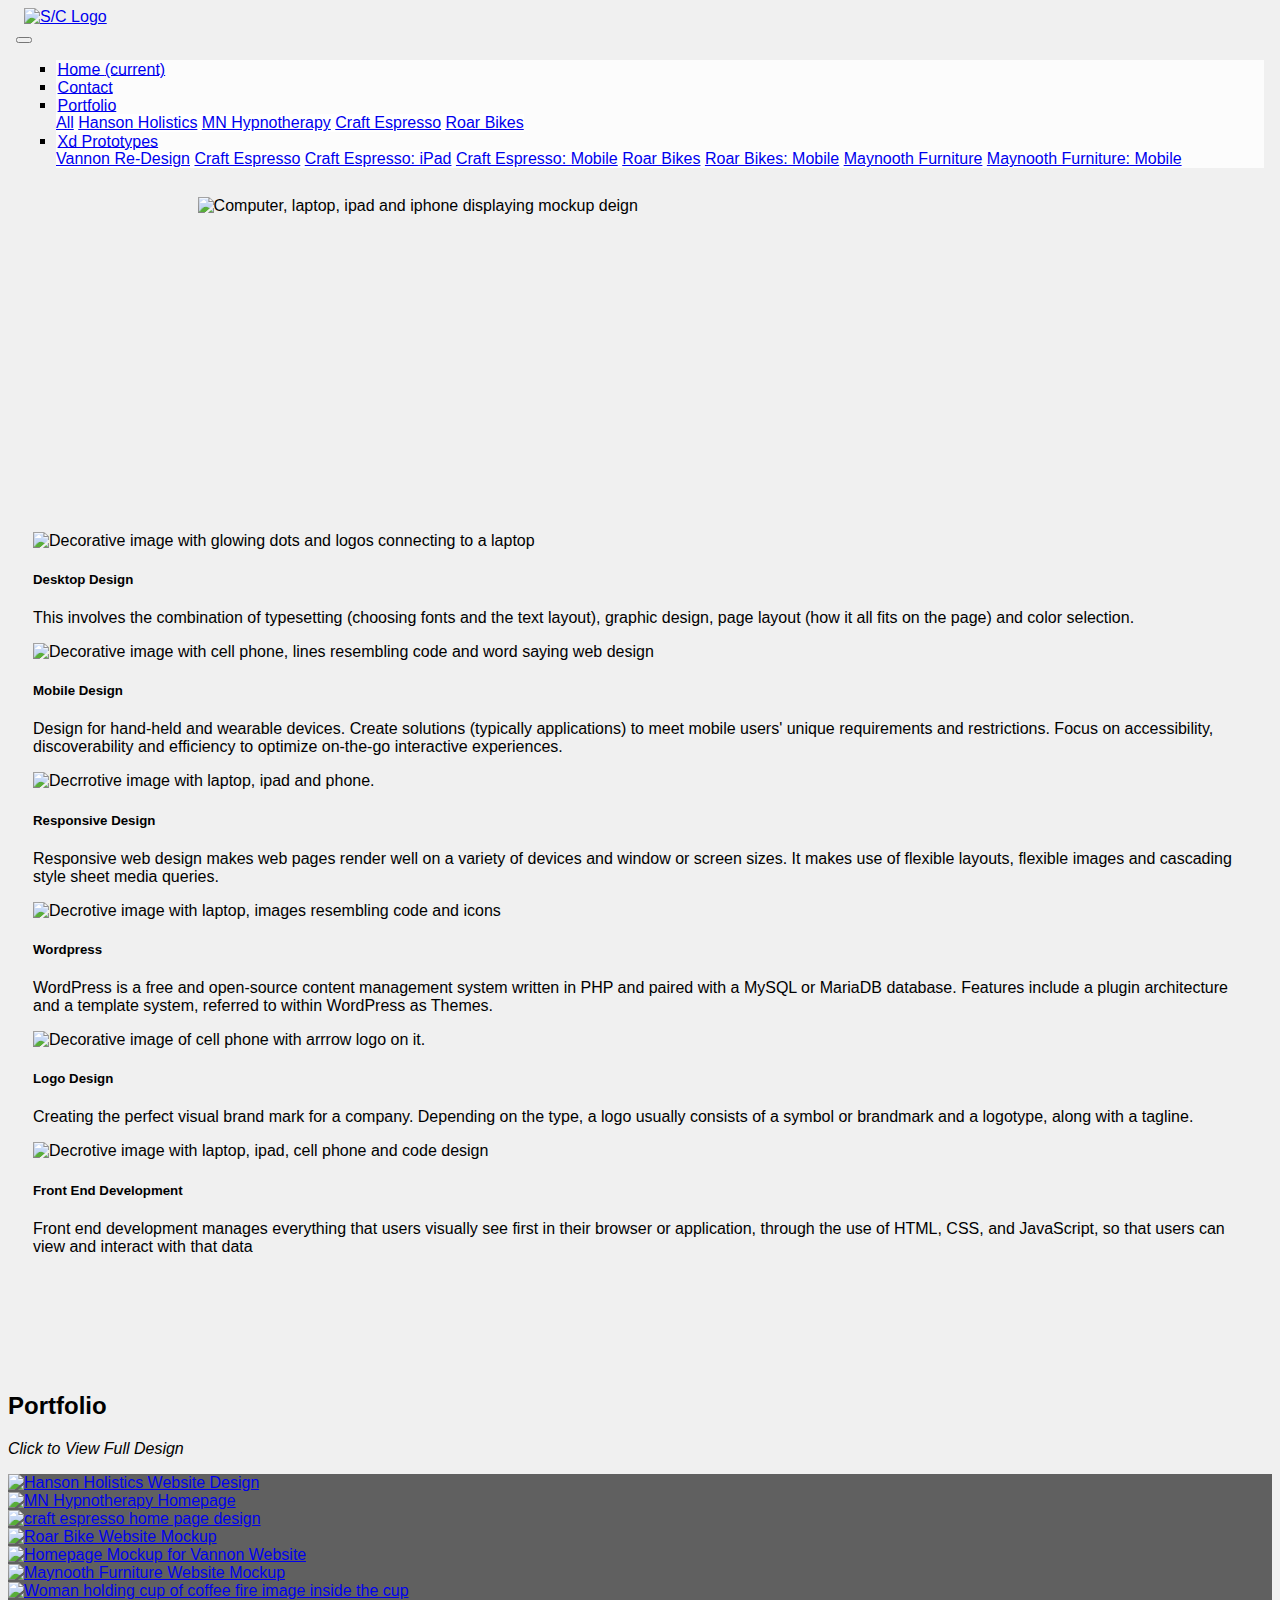
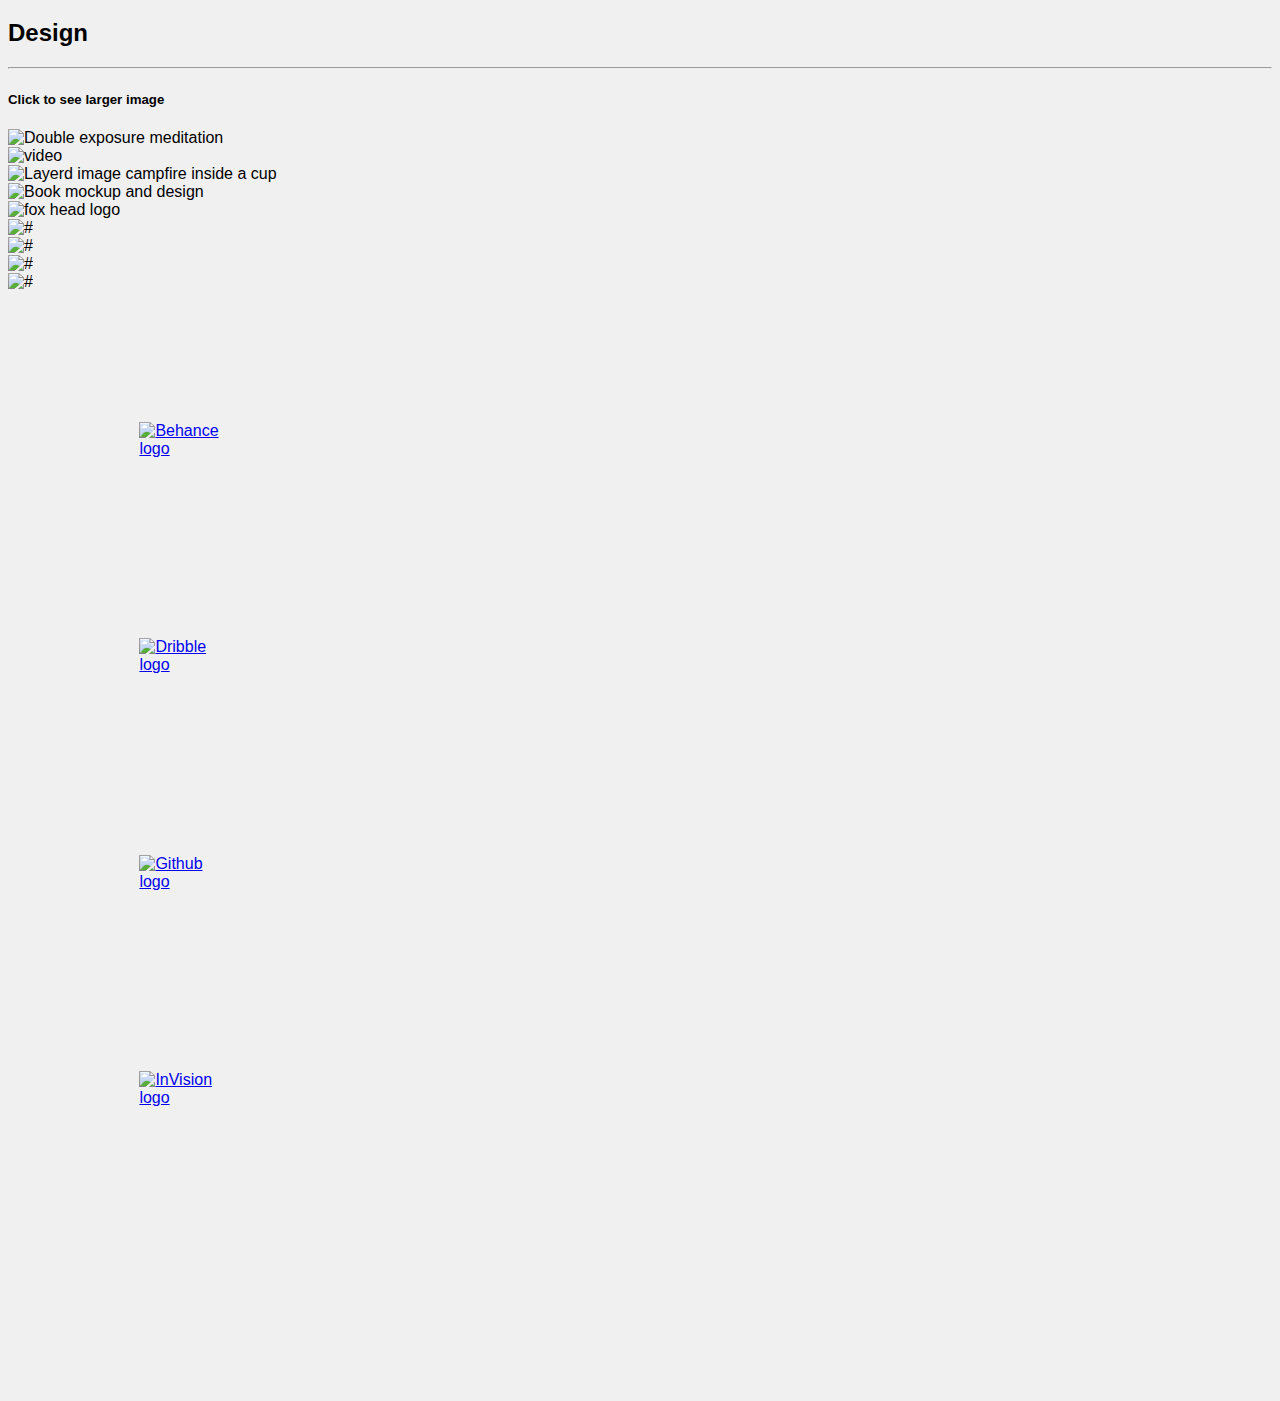
==== commit c56b4280: "Add files via upload" ====
--- a/index.html
+++ b/index.html
@@ -37,9 +37,6 @@
                     <li class="nav-item active btn btn-outline-light mr-2">
                         <a class="nav-link" href="index.html">Home <span class="sr-only">(current)</span></a>
                     </li>
-                    <li class="nav-item btn btn-outline-light mr-2">
-                        <a class="nav-link" href="resume.html" tabindex="-1" aria-disabled="true">Resume</a>
-                    </li>
                     <!-- Contact Form Placeholder -->
                     <li class="nav-item btn btn-outline-light mr-2">
                         <a class="nav-link" href="#" tabindex="-1" aria-disabled="true"
@@ -55,9 +52,11 @@
                         <div class="dropdown-menu dropdown-menu-right btn btn-outline-light float-right"
                             aria-labelledby="navbarDropdownMenuLink" style="width: fit-content;">
                             <a class="dropdown-item" href="#portfolio">All</a>
+                            <a class="dropdown-item" href="http://hansonholistics.com" target="_blank">Hanson Holistics</a>
+                            <a class="dropdown-item" href="https://xd.adobe.com/view/4f120403-60c9-4ad1-accd-4746578cae76-1a41/?fullscreen" target="_blank">MN Hypnotherapy</a>
                             <a class="dropdown-item" href="craftespresso.html">Craft Espresso</a>
                             <a class="dropdown-item" href="roarbikes.html">Roar Bikes</a>
-                            <a class="dropdown-item" href="http://www.angrypizza.org" target="_blank">Angry Pizza</a>
+                            
                         </div>
                     </li>
                     <!--Mockup Dropdown -->
@@ -111,7 +110,7 @@
                     <div class="card">
                         <img class="card-img-top" src="img/hp/desktopDesignBox.jpg"
                             alt="Decorative image with glowing dots and logos connecting to a laptop">
-                        <div class="card-body">
+                        <div class="card-body" >
                             <h5 class="card-title">Desktop Design</h5>
                             <p class="card-text">This involves the combination of typesetting (choosing fonts and the
                                 text layout), graphic design, page layout (how it all fits on the page) and color
@@ -210,12 +209,26 @@
 
                     <div class="col-lg-4 col-md-6 portfolio-item filter-card">
                         <div class="portfolio-wrap">
-                            <a href="https://xd.adobe.com/view/724b1f10-8fae-4a0b-abdb-724ad7472450-2718/?fullscreen">
-                                <img src="img/hp/HansonHolisticsDraft.jpg" class="img-fluid"
+                            <a href="http://hansonholistics.com" target="_blank">
+                                <img src="img/hp/HansonHolisticsHP.jpg" class="img-fluid"
                                     alt="Hanson Holistics Website Design">
                                 <div class="portfolio-info">
                                     <h4>Hanson Holistics</h4>
-                                    <p>Re-Design &amp Website To Come</p>
+                                    <p>Website Design &amp Development</p>
+                                </div>
+                            </a>
+                        </div>
+                    </div>
+
+                    <div class="col-lg-4 col-md-6 portfolio-item filter-web">
+                        <div class="portfolio-wrap">
+                            <a href="https://xd.adobe.com/view/4f120403-60c9-4ad1-accd-4746578cae76-1a41/?fullscreen" target="_blank">
+                                <img src="img/hp/MNhypnotherapy.jpg" class="img-fluid" 
+                                    alt="MN Hypnotherapy Homepage">
+                                <div class="portfolio-info">
+                                    <h4>MN Hypnotherapy</h4>
+                                    <p>Website Re-Design</p>
+                                    <p>Development In Progress</p>
                                 </div>
                             </a>
                         </div>
@@ -274,22 +287,9 @@
                         </div>
                     </div>
 
-                    <div class="col-lg-4 col-md-6 portfolio-item filter-card">
-                        <div class="portfolio-wrap">
-                            <a href="https://github.com/stella-designs/dansyogurt" target="_blank">
-                                <img src="img/hp/MockupDansyogurt.jpg" class="img-fluid"
-                                    alt="Dans Yogurt Website screen shot">
-                                <div class="portfolio-info">
-                                    <h4>Dans Yogurt</h4>
-                                    <p>HTML, CSS and Bootstrap</p>
-                                </div>
-                            </a>
-                        </div>
-                    </div>
-
                     <div class="col-lg-4 col-md-6 portfolio-item filter-app">
                         <div class="portfolio-wrap">
-                            <a href="https://github.com/stella-designs">
+                            <a href="https://github.com/stella-designs/portfolio">
                                 <img src="img/hp/pexels-negative-space-169573.jpg" class="img-fluid"
                                     alt="Woman holding cup of coffee fire image inside the cup">
                                 <div class="portfolio-info">
@@ -300,31 +300,7 @@
                         </div>
                     </div>
 
-                    <div class="col-lg-4 col-md-6 portfolio-item filter-app">
-                        <div class="portfolio-wrap">
-                            <a href="http://www.angrypizza.org" target="_blank">
-                                <img src="img/hp/angrypizzamenu.png" class="img-fluid"
-                                    alt="Angry Pizza Website Screenshot of menu">
-                                <div class="portfolio-info">
-                                    <h4>Angry Pizza</h4>
-                                    <p>Website Build on Wordpress</p>
-                                </div>
-                            </a>
-                        </div>
-                    </div>
-
-                    <div class="col-lg-4 col-md-6 portfolio-item filter-card">
-                        <div class="portfolio-wrap">
-                            <a href="#">
-                                <img src="img/hp/pexels-pixabay-78793.jpg" class="img-fluid"
-                                    alt="Woman dancing lorem ipsum and word Soul printed behind her">
-                                <div class="portfolio-info">
-                                    <h4>Auto Shop</h4>
-                                    <p>Re-Design &amp Website To Come</p>
-                                </div>
-                            </a>
-                        </div>
-                    </div>
+
 
 
                     <!------ Image Modal -------->
@@ -718,7 +694,6 @@
 
                     </div>
                     <!-- End Image -->
-
 
                 </div>
             </div>
